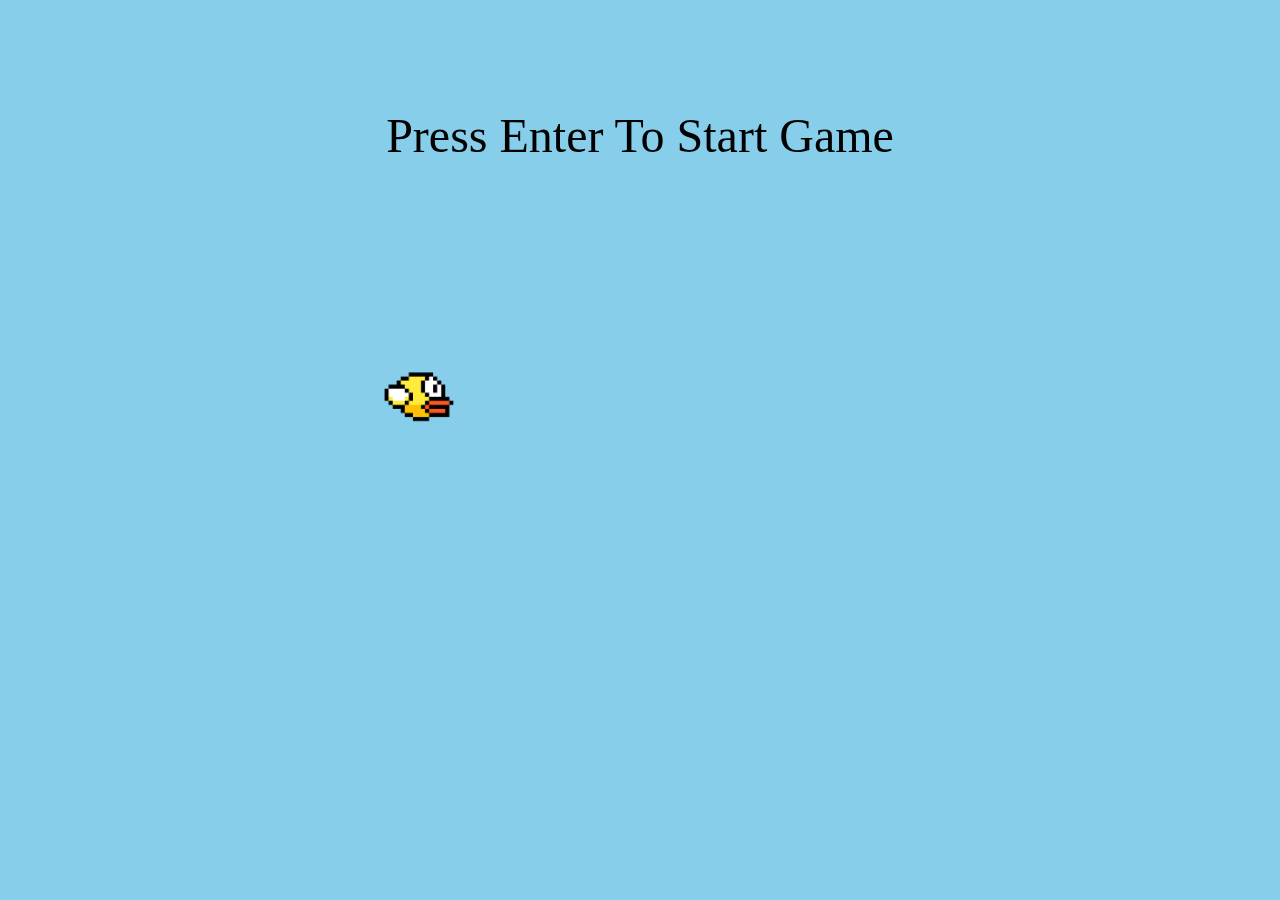
==== index.html @ a521bcc6 "flappy_bird added" ====
<!DOCTYPE html>
<html>
  <head>
    <link rel="stylesheet" href="style.css" />
  </head>

  <body>
    <div class="background"></div>
    <img class="bird" src="bird.png" alt="bird-img" />
    <div class="message">Press Enter To Start Game</div>
    <div class="score">
      <span class="score_title"></span>
      <span class="score_val"></span>
    </div>
    <script src="main.js"></script>
  </body>
</html>
---- style.css ----
* {
  margin: 0;
  padding: 0;
  box-sizing: border-box;
}

body {
  height: 100vh;
  width: 100vw;
}

.background {
  height: 100vh;
  width: 100vw;
  background-color: skyblue;
}

.bird {
  height: 70px;
  width: 70px;
  position: fixed;
  top: 40vh;
  left: 30vw;
  z-index: 100;
}

.pipe_stripe {
  position: fixed;
  top: 40vh;
  left: 100vw;
  height: 70vh;
  width: 6vw;
  background-color: green;
}

.message {
  position: fixed;
  z-index: 10;
  height: 10vh;
  font-size: 3rem;
  font-weight: 100;
  color: black;
  top: 12vh;
  justify-content: center;
  display: flex;
  width: 100%;
  text-align: center;
}

.score {
  position: fixed;
  z-index: 10;
  height: 10vh;
  font-size: 10vh;
  font-weight: 100;
  color: goldenrod;
  top: 0;
  left: 0;
}

.score_val {
  color: gold;
}
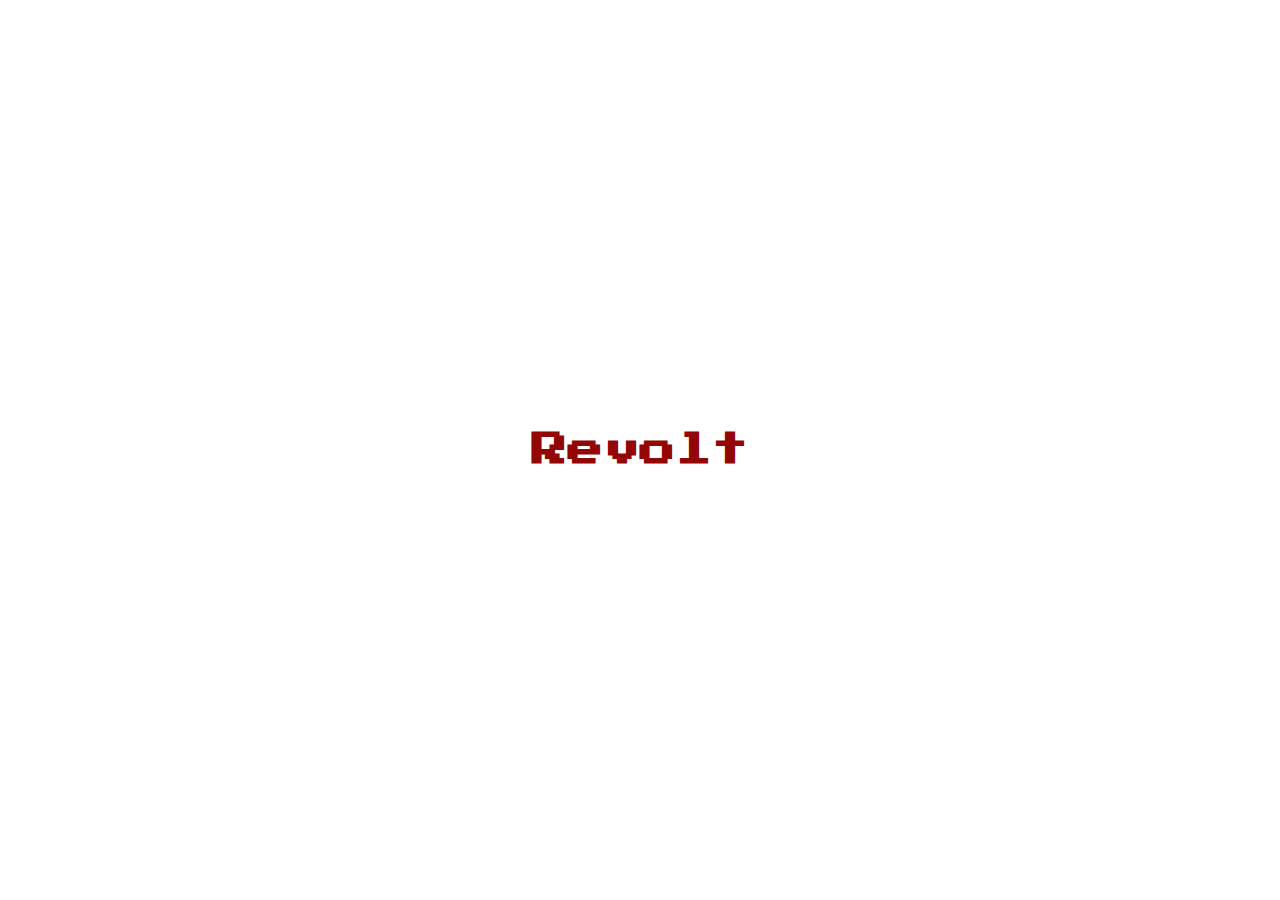
==== commit 949eeb35: "main page added" ====
--- a/index.html
+++ b/index.html
@@ -1,17 +1,19 @@
 <!DOCTYPE html>
-<html>
+<html lang="en">
   <head>
-    <link rel="stylesheet" href="style.css" />
+    <meta charset="UTF-8" />
+    <meta http-equiv="X-UA-Compatible" content="IE=edge" />
+    <meta name="viewport" content="width=device-width, initial-scale=1.0" />
+    <link rel="preconnect" href="https://fonts.googleapis.com" />
+    <link rel="preconnect" href="https://fonts.gstatic.com" crossorigin />
+    <link
+      href="https://fonts.googleapis.com/css2?family=PT+Mono&family=Press+Start+2P&display=swap"
+      rel="stylesheet"
+    />
+    <link rel="stylesheet" href="styles.css" />
+    <title>Revolt</title>
   </head>
-
   <body>
-    <div class="background"></div>
-    <img class="bird" src="bird.png" alt="bird-img" />
-    <div class="message">Press Enter To Start Game</div>
-    <div class="score">
-      <span class="score_title"></span>
-      <span class="score_val"></span>
-    </div>
-    <script src="main.js"></script>
+    <h2 class="name">Revolt</h2>
   </body>
 </html>
--- a/styles.css
+++ b/styles.css
@@ -0,0 +1,20 @@
+* {
+  font-family: "Press Start 2P", cursive;
+  /* font-family: 'PT Mono', monospace; */
+  margin: 0;
+}
+
+body {
+  height: 100vh;
+  display: flex;
+  justify-content: center;
+  align-items: center;
+}
+
+.name {
+  color: rgb(147, 6, 6);
+}
+
+h2 {
+  font-size: 36px;
+}
